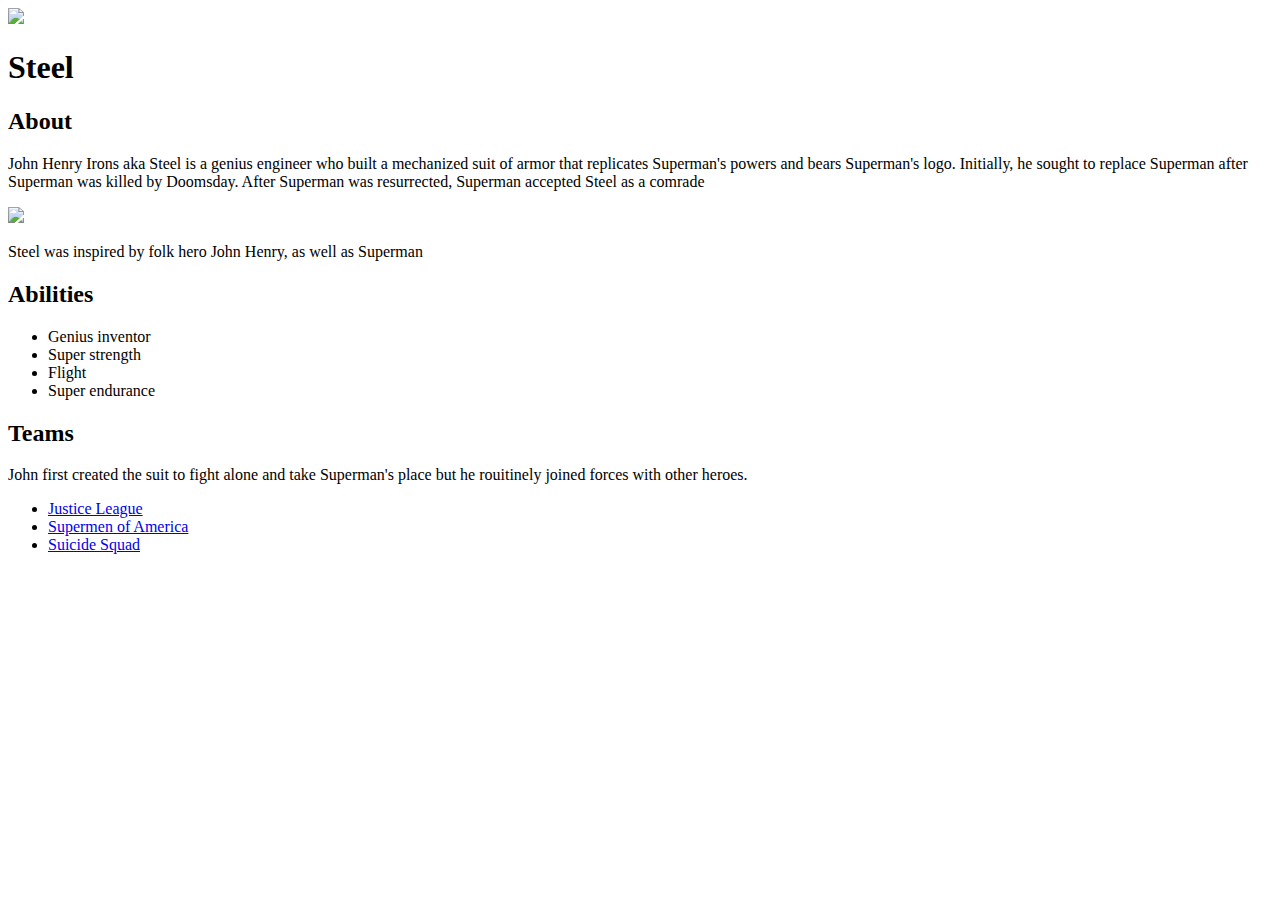
==== Index.html @ b73ee4ae "added pics and info on Steel, abilities and teams with links for teams" ====
<!DOCTYPE html>
<html>
    <head>
        <title>John Henry Irons</title>
    </head>
    <body>
        <!--Header element-->
        <header>
            <img style src="img/steel icon.jpg">
            
            <h1>Steel</h1>

        </header>
        <!-- main element -->
        <main>
            <h2>About</h2>
            <p>John Henry Irons aka Steel is a genius engineer who built a mechanized 
                suit of armor that replicates Superman's powers 
                and bears Superman's logo. Initially, he sought 
                to replace Superman after Superman was killed by
                 Doomsday. After Superman was resurrected, Superman 
                 accepted Steel as a comrade</p>
            <img src="img/steel-big.jpg">
            <p>Steel was inspired by folk hero John Henry, 
                as well as Superman</p>
            <h2>Abilities</h2>
            <ul>
                <li>Genius inventor</li>
                <li>Super strength</li>
                <li>Flight</li>
                <li>Super endurance</li>
            </ul>
        <h2>Teams</h2>
        <p>John first created the suit to fight alone and take
                 Superman's place but he rouitinely joined forces 
                 with other heroes.</p>
            
            <ul>
                <li><a href="https://en.wikipedia.org/wiki/Justice_League"> Justice League</a></li>
                <li><a href="https://en.wikipedia.org/wiki/Supermen_of_America">Supermen of America</a></li>
                <li><a href="https://en.wikipedia.org/wiki/Suicide_Squad">Suicide Squad</a></li>
                </ul>
        </main>
    </body>  
    
</html>
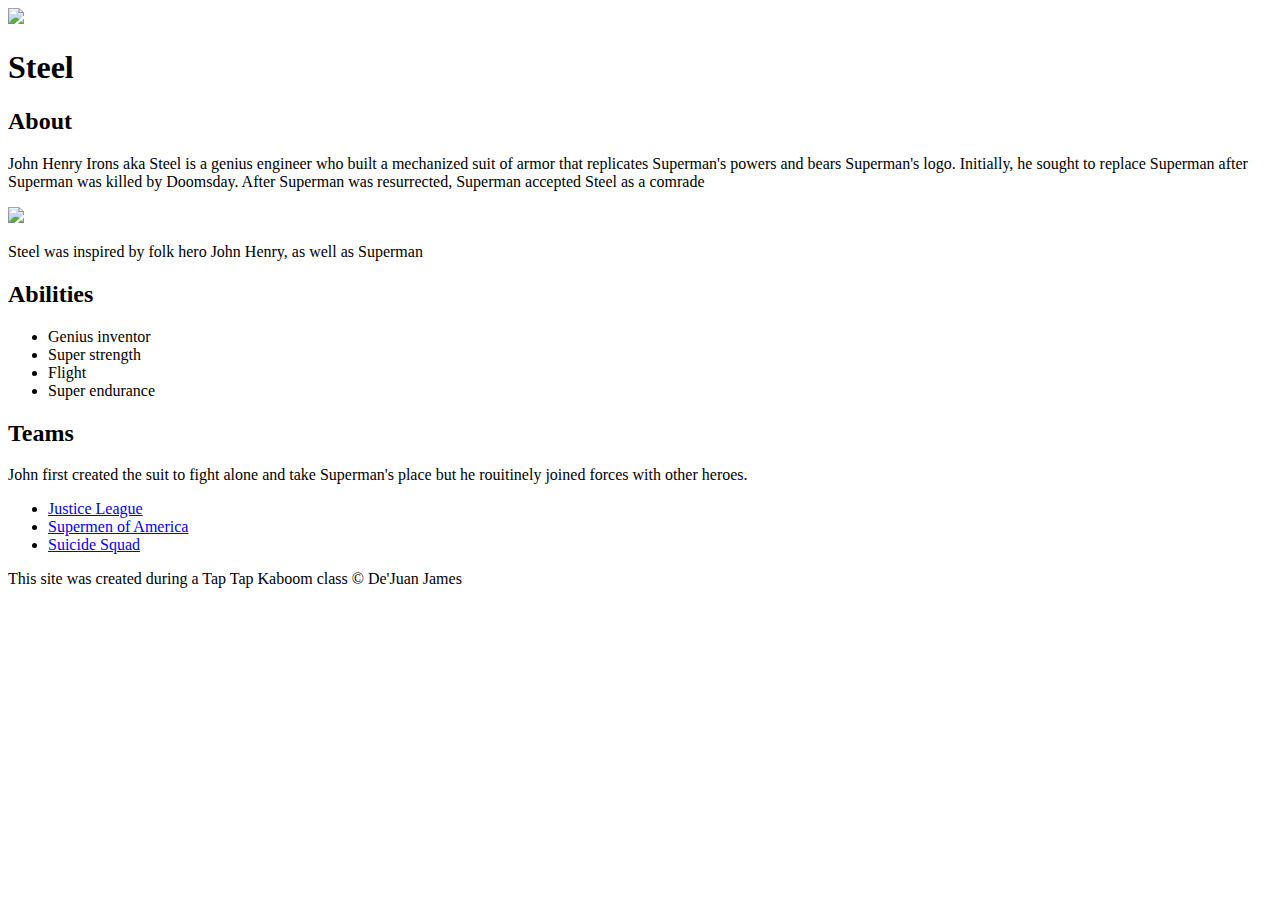
==== commit ac2f6ca2: "Indexed html, added favicon and links" ====
--- a/Index.html
+++ b/Index.html
@@ -2,6 +2,7 @@
 <html>
     <head>
         <title>John Henry Irons</title>
+        <link rel="icon" href="img/steel PNG.png"
     </head>
     <body>
         <!--Header element-->
@@ -30,17 +31,22 @@
                 <li>Flight</li>
                 <li>Super endurance</li>
             </ul>
+            <!-- Team affiliations -->
         <h2>Teams</h2>
         <p>John first created the suit to fight alone and take
                  Superman's place but he rouitinely joined forces 
                  with other heroes.</p>
             
             <ul>
-                <li><a href="https://en.wikipedia.org/wiki/Justice_League"> Justice League</a></li>
-                <li><a href="https://en.wikipedia.org/wiki/Supermen_of_America">Supermen of America</a></li>
-                <li><a href="https://en.wikipedia.org/wiki/Suicide_Squad">Suicide Squad</a></li>
+                <li><a target="_blank" href="https://en.wikipedia.org/wiki/Justice_League"> Justice League</a></li>
+                <li><a target="_blank" href="https://en.wikipedia.org/wiki/Supermen_of_America">Supermen of America</a></li>
+                <li><a target="_blank" href="https://en.wikipedia.org/wiki/Suicide_Squad">Suicide Squad</a></li>
                 </ul>
         </main>
+        <!-- Footer Element -->
+        <footer>
+            <p>This site was created during a Tap Tap Kaboom class &copy; De'Juan James</p>
+        </footer>
     </body>  
     
 </html>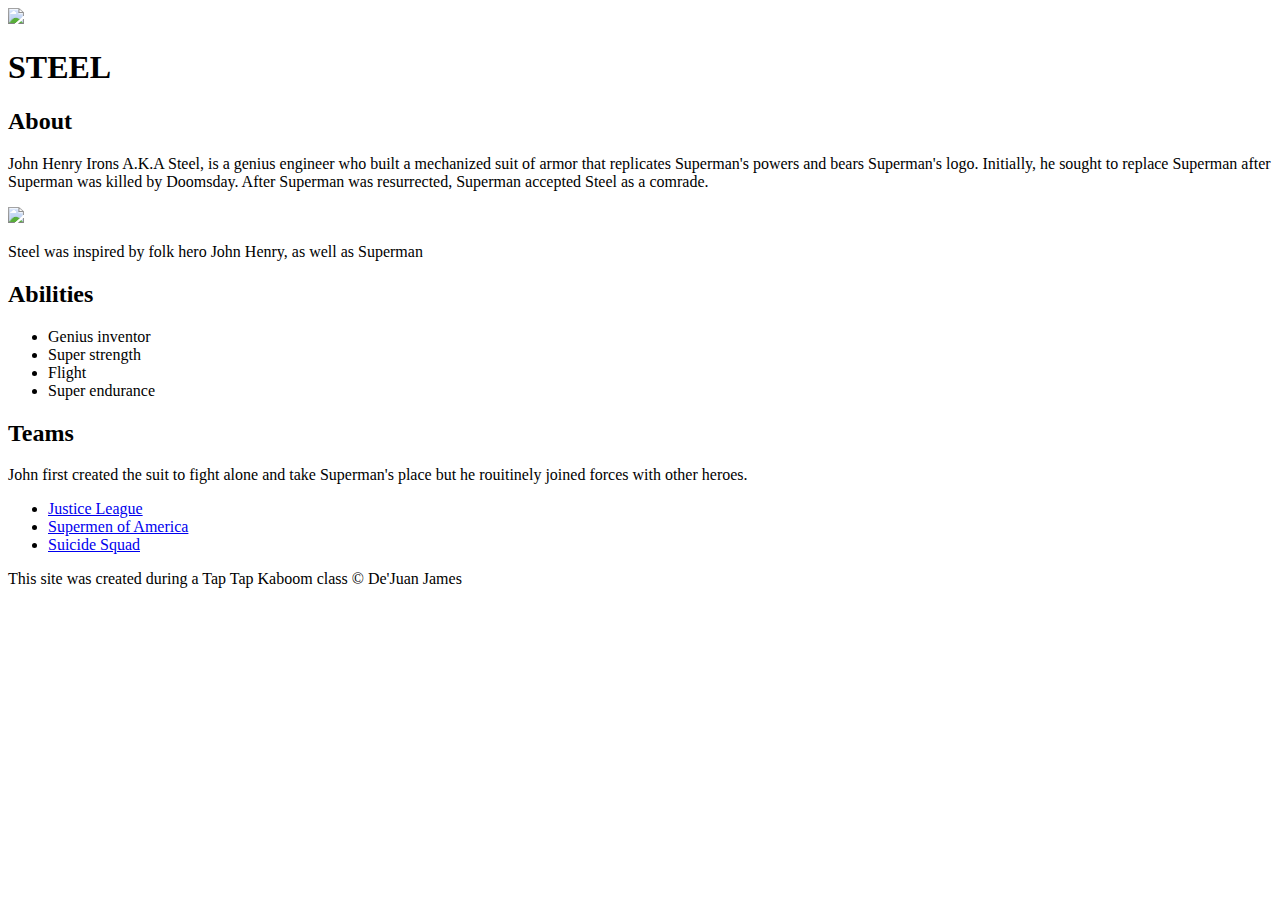
==== commit af72b48b: "wrote more css" ====
--- a/Index.html
+++ b/Index.html
@@ -2,27 +2,29 @@
 <html>
     <head>
         <title>John Henry Irons</title>
-        <link rel="icon" href="img/steel PNG.png"
+        <link rel="icon" href="img/steel PNG.png">
+        <link href="https://fonts.googleapis.com/css?family=IBM+Plex+Mono&display=swap" rel="stylesheet">
+        <link rel="stylesheet" type="text/css" href="css/hero.css">
     </head>
     <body>
         <!--Header element-->
         <header>
-            <img style src="img/steel icon.jpg">
+            <img style src="img/big steel blue.jpg">
             
-            <h1>Steel</h1>
+            <h1>STEEL</h1>
 
         </header>
         <!-- main element -->
         <main>
             <h2>About</h2>
-            <p>John Henry Irons aka Steel is a genius engineer who built a mechanized 
+            <p>John Henry Irons A.K.A Steel, is a genius engineer who built a mechanized 
                 suit of armor that replicates Superman's powers 
                 and bears Superman's logo. Initially, he sought 
                 to replace Superman after Superman was killed by
                  Doomsday. After Superman was resurrected, Superman 
-                 accepted Steel as a comrade</p>
+                 accepted Steel as a comrade.</p>
             <img src="img/steel-big.jpg">
-            <p>Steel was inspired by folk hero John Henry, 
+            <p class="caption">Steel was inspired by folk hero John Henry, 
                 as well as Superman</p>
             <h2>Abilities</h2>
             <ul>
